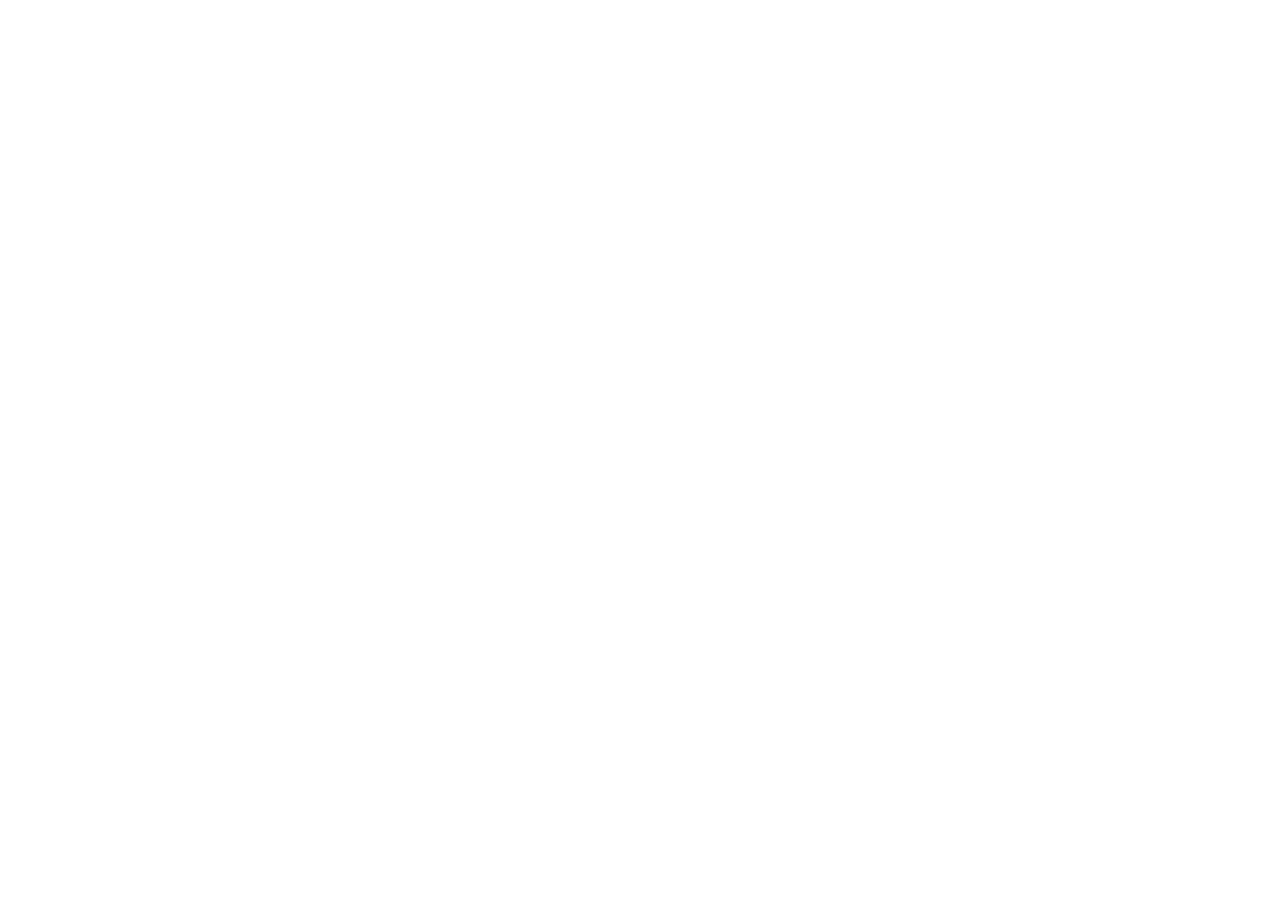
==== Index.html @ d9c67c81 "CommitGameFinalVersion" ====
<!DOCTYPE html>
<html lang="en">
<head>
    <meta charset="UTF-8">
    <meta name="viewport" content="width=device-width, initial-scale=1.0">
    <meta http-equiv="X-UA-Compatible" content="ie=edge">

    <link rel="stylesheet" href="game.css">
    
    <link href="https://fonts.googleapis.com/css?family=Sawarabi+Gothic" rel="stylesheet">

    <title>Document</title>
</head>
<body>
    
    <canvas id="canvasGame" width="1200" height="700"></canvas>
    
    <script src=".code/presentation.js"></script>
    <script src=".code/hearts.js"></script>
    <script src=".code/gameOverCover.js"></script>
    <script src=".code/score.js"></script>
    <script src=".code/music.js"></script>
    <script src=".code/background.js"></script>
    <script src=".code/enemy.js"></script>
    <script src=".code/player.js"></script>
    <script src=".code/obstacle.js"></script>
    <script src=".code/game.js"></script>    
    <script src=".code/index.js"></script>   
</body>
</html>
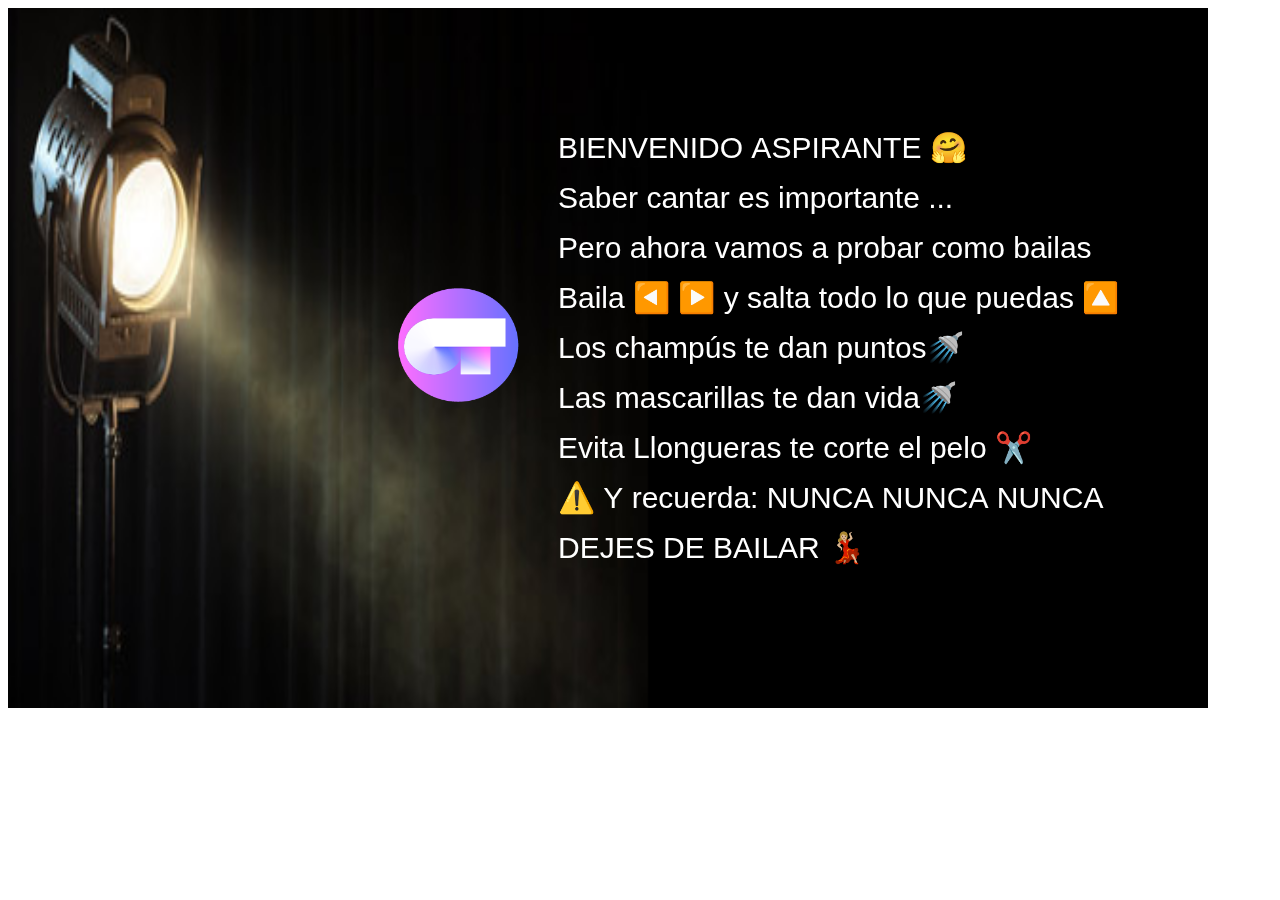
==== commit a76eeebf: "CommitGameFinalVersion" ====
--- a/Index.html
+++ b/Index.html
@@ -5,7 +5,7 @@
     <meta name="viewport" content="width=device-width, initial-scale=1.0">
     <meta http-equiv="X-UA-Compatible" content="ie=edge">
 
-    <link rel="stylesheet" href="game.css">
+    <link rel="stylesheet" href="./code/game.css">
     
     <link href="https://fonts.googleapis.com/css?family=Sawarabi+Gothic" rel="stylesheet">
 
@@ -15,16 +15,16 @@
     
     <canvas id="canvasGame" width="1200" height="700"></canvas>
     
-    <script src=".code/presentation.js"></script>
-    <script src=".code/hearts.js"></script>
-    <script src=".code/gameOverCover.js"></script>
-    <script src=".code/score.js"></script>
-    <script src=".code/music.js"></script>
-    <script src=".code/background.js"></script>
-    <script src=".code/enemy.js"></script>
-    <script src=".code/player.js"></script>
-    <script src=".code/obstacle.js"></script>
-    <script src=".code/game.js"></script>    
-    <script src=".code/index.js"></script>   
+    <script src="./code/presentation.js"></script>
+    <script src="./code/hearts.js"></script>
+    <script src="./code/gameOverCover.js"></script>
+    <script src="./code/score.js"></script>
+    <script src="./code/music.js"></script>
+    <script src="./code/background.js"></script>
+    <script src="./code/enemy.js"></script>
+    <script src="./code/player.js"></script>
+    <script src="./code/obstacle.js"></script>
+    <script src="./code/game.js"></script>    
+    <script src="./code/index.js"></script>   
 </body>
 </html>--- a/code/game.css
+++ b/code/game.css
@@ -0,0 +1,12 @@
+/* canvas {
+  border: 2px solid green;
+} */
+
+h1 {
+  font-family: CocoGothic;
+}
+
+@font-face {
+  font-family: "CocoGothic";
+  src: url("../font/CocoGothic_trial.ttf");
+}
